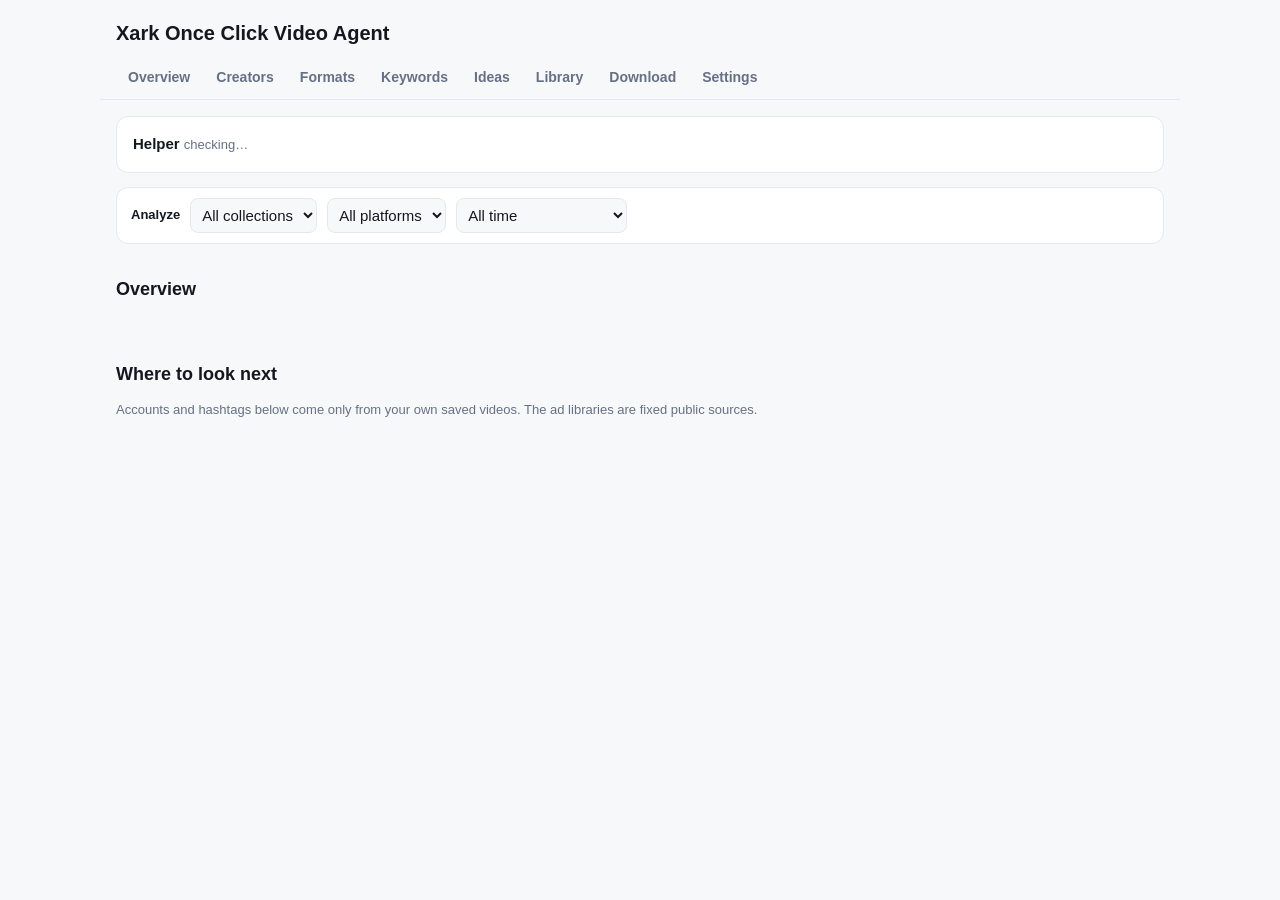
==== extension/dashboard.html @ dea4a5c9 "feat: local transcription and opening hooks (whisper.cpp) [mac] Co-Authored-By: WOZCODE <contact@wit" ====
<!doctype html>
<html lang="en">
<head>
<meta charset="utf-8">
<meta name="viewport" content="width=device-width, initial-scale=1">
<title>Xark Once Click Video Agent</title>
<link rel="stylesheet" href="dashboard.css">
</head>
<body>
<header>
  <div class="brand"><h1>Xark Once Click Video Agent</h1></div>
  <nav id="tabs">
    <a href="#overview">Overview</a><a href="#creators">Creators</a><a href="#formats">Formats</a><a href="#keywords">Keywords</a><a href="#ideas">Ideas</a>
    <a href="#library">Library</a><a href="#download">Download</a><a href="#settings">Settings</a>
  </nav>
</header>
<main>
  <section id="setup" class="card"></section>
  <section id="queue" class="card" hidden><h3>Downloading</h3><div id="jobs"></div></section>

  <div id="scope" class="scope row">
    <b>Analyze</b>
    <select id="scol"><option value="">All collections</option></select>
    <select id="splat"><option value="">All platforms</option></select>
    <select id="sdays"><option value="0">All time</option><option value="7">Saved in last 7 days</option><option value="30">Last 30 days</option><option value="90">Last 90 days</option></select>
    <span id="scount" class="note"></span>
  </div>

<div class="panel" data-tab="overview">
  <section>
    <h2>Overview</h2>
    <div id="kpis" class="kpis"></div>
    <ul id="headlines" class="headlines"></ul>
  </section>

  <section id="charts" class="grid"></section>

  <section>
    <h2>Where to look next</h2>
    <p class="note">Accounts and hashtags below come only from your own saved videos. The ad libraries are fixed public sources.</p>
    <div id="recs" class="grid"></div>
  </section>
</div>

<div class="panel" data-tab="creators" hidden>
  <section>
    <h2>Creators</h2>
    <p class="note">Every creator you saved, with the numbers of the videos you saved from them. Click a column to sort, a name to see their videos. “Lift” = their median views ÷ the median of everything in this view.</p>
    <div class="row"><input id="cq" class="grow" type="search" placeholder="Filter creators"></div>
    <div class="tablewrap"><table id="ctable" class="sortable"></table></div>
  </section>
</div>

<div class="panel" data-tab="formats" hidden>
  <section>
    <h2>Formats</h2>
    <p class="note">Content type is read from words in the title, caption and hashtags (for example “how to”, “vs”, “before and after”, “POV”, “#ad”). A video can have several. Lift above 1.0x means that format gets more views than your typical saved video.</p>
    <div id="fchart" class="card"></div>
    <div class="tablewrap" style="margin-top:14px"><table id="ftable" class="sortable"></table></div>
  </section>
</div>

<div class="panel" data-tab="keywords" hidden>
  <section>
    <h2>Keywords</h2>
    <p class="note">Words and hashtags that appear in 2 or more of your saved videos, with how those videos perform. Click a keyword to see its videos.</p>
    <div class="row"><input id="kq" class="grow" type="search" placeholder="Filter keywords"><label class="inline"><input type="checkbox" id="konlytags"> Hashtags only</label></div>
    <div id="kcloud" class="cloud"></div>
    <div class="tablewrap"><table id="ktable" class="sortable"></table></div>
  </section>
</div>

<div class="panel" data-tab="ideas" hidden>
  <section>
    <h2>Creative brief</h2>
    <p class="note">Built from the videos in the current Analyze view. Each line says what it is based on.</p>
    <div id="brief" class="grid"></div>
  </section>
  <section>
    <h2>AI assistant <span class="note">(optional, uses your own key)</span></h2>
    <div class="card">
      <p class="note">Optional. Uses your own Anthropic API key, stored only in this browser. When you press a button, a capped summary of your library (titles, creators, hashtags, first caption line, view and like counts) is sent to api.anthropic.com. Nothing is sent otherwise.</p>
      <div class="row"><input id="aikey" class="grow" type="password" placeholder="Anthropic API key (sk-ant-…)" autocomplete="off"><button id="aisave" class="ghost">Save key</button><button id="aiclear" class="ghost">Remove key</button></div>
      <div class="row"><button id="aibrief">Write 5 ad concepts</button><button id="airec" class="ghost">Recommend from my library</button><button id="aisort" class="ghost">Auto-sort unfiled videos into collections</button><span id="aiStatus" class="note"></span></div>
      <div id="aiOut"></div>
    </div>
  </section>
</div>

<div class="panel" data-tab="library" hidden>
  <section>
    <h2>Library <span id="count" class="note"></span></h2>
    <div class="row">
      <input id="q" class="grow" type="search" placeholder="Search title, creator, tags, notes">
      <select id="fcol"><option value="">All collections</option></select>
      <select id="fplat"><option value="">All platforms</option></select>
      <select id="fsort"><option value="new">Newest</option><option value="views">Most views</option><option value="like">Best like rate</option><option value="length">Longest</option></select>
    </div>
    <div class="row">
      <button id="newcol" class="ghost">+ New collection</button>
      <button id="delcol" class="ghost danger" hidden>Delete this collection</button>
      <button id="copy" class="ghost">Copy links in this view</button>
      <span class="note">Move ticked to</span><select id="mvcol"><option value="">(unfiled)</option></select><button id="mv" class="ghost">Move</button>
    </div>
    <div class="row">
      <button id="csv" class="ghost">Export CSV</button>
      <button id="json" class="ghost">Export JSON</button>
      <button id="tsv" class="ghost">Copy as table</button>
      <button id="xlsx" class="ghost">Download .xlsx</button>
      <button id="share" class="ghost">Share as HTML</button>
      <span id="exportMsg" class="note"></span>
      <button id="clear" class="ghost danger">Clear library</button>
    </div>
    <div class="tablewrap"><table id="table"></table></div>
    <h3>Recent errors</h3>
    <ul id="errors" class="errors"></ul>
  </section>
</div>

<div class="panel" data-tab="download" hidden>
  <section>
    <h2>Download</h2>
    <div class="card">
      <label for="urls">Paste video links (one per line, up to 200)</label>
      <textarea id="urls" rows="4" placeholder="https://www.tiktok.com/@user/video/123&#10;https://www.instagram.com/reel/abc/"></textarea>
      <div class="row">
        <label class="inline">Collection <select id="dcol"><option value="">(none)</option></select></label>
        <button id="go">Download all</button>

        <span id="goStatus" class="note"></span>
      </div>
    </div>
  </section>

  <section>
    <h2>Latest from a profile</h2>
    <div class="card">
      <label for="profile">Profile, channel or hashtag page</label>
      <div class="row">
        <input id="profile" class="grow" placeholder="https://www.tiktok.com/@username">
        <select id="plimit"><option>10</option><option selected>25</option><option>50</option><option>100</option></select>
        <button id="pgo">Download latest</button>
      </div>
      <span id="pStatus" class="note"></span>
    </div>
  </section>
</div>

<div class="panel" data-tab="settings" hidden>
  <section>
    <h2>Settings</h2>
    <div class="card settings">
      <label>Quality
        <select id="quality"><option value="best">Best</option><option value="1080">Up to 1080p</option><option value="audio">Audio only (mp3)</option></select>
      </label>
      <label>File names
        <select id="naming"><option value="creator-title-id">creator - title [id]</option><option value="creator-id">creator - id</option><option value="date-creator-id">date creator - id</option></select>
      </label>
      <label class="wide">Download folder <input id="folder" placeholder="default: ~/Downloads/OneClick (must be inside your home folder)"></label>
      <label><input type="checkbox" id="autoupd"> Update engine automatically (weekly, and once when a site starts refusing downloads)</label>
      <label><input type="checkbox" id="btns"> On TikTok, Instagram, YouTube and X: show a Save button, and a “+ Queue” button when you hover any video (asks for site access; reload open tabs after turning on)</label>
      <label><input type="checkbox" id="autotr"> Transcribe videos after download (needs whisper.cpp, runs on this computer)</label>
      <label><input type="checkbox" id="skipdup"> Skip videos already saved (batch and pasted links)</label>
      <label>Parallel downloads
        <select id="parallel"><option value="1">1</option><option value="2">2</option><option value="3">3</option></select>
      </label>
      <label>Wait between downloads
        <select id="waitsec"><option value="0">None</option><option value="2">2 seconds</option><option value="5">5 seconds</option></select>
      </label>
      <label>Skip videos longer than
        <select id="maxmin"><option value="0">Off</option><option value="1">1 minute</option><option value="3">3 minutes</option><option value="10">10 minutes</option></select>
      </label>
      <span id="setMsg" class="note"></span>
    </div>
  </section>
</div>
</main>
<script type="module" src="dashboard.js"></script>
</body>
</html>
---- extension/dashboard.css ----
:root {
  --bg: #f7f8fa; --card: #fff; --ink: #14171f; --mute: #667085; --line: #e4e7ec;
  --accent: #2563eb; --accent-2: #14b8a6; --warn: #d92d20; --ok: #12b76a;
}
@media (prefers-color-scheme: dark) {
  :root { --bg: #0e1116; --card: #161b22; --ink: #e8ebf0; --mute: #98a2b3; --line: #262d38; --accent: #60a5fa; --accent-2: #2dd4bf; }
}
* { box-sizing: border-box; }
body { margin: 0; background: var(--bg); color: var(--ink); font: 15px/1.5 -apple-system, "Segoe UI", Roboto, sans-serif; }
header, main { max-width: 1080px; margin: 0 auto; padding: 0 16px; }
header { padding-top: 32px; }
h1 { margin: 0; font-size: 26px; } h2 { margin: 32px 0 12px; font-size: 18px; } h3 { margin: 24px 0 8px; font-size: 15px; }
.sub, .note { color: var(--mute); margin: 4px 0 0; font-size: 13px; font-weight: 400; }
.card { background: var(--card); border: 1px solid var(--line); border-radius: 12px; padding: 16px; }
.grid { display: grid; grid-template-columns: repeat(auto-fit, minmax(300px, 1fr)); gap: 14px; }
.kpis { display: grid; grid-template-columns: repeat(auto-fit, minmax(150px, 1fr)); gap: 12px; }
.kpi { background: var(--card); border: 1px solid var(--line); border-radius: 12px; padding: 14px 16px; }
.kpi b { display: block; font-size: 28px; line-height: 1.1; } .kpi span { color: var(--mute); font-size: 13px; }
.headlines { margin: 14px 0 0; padding-left: 18px; } .headlines li { margin: 4px 0; }
.card h3 { margin: 0 0 10px; }
.bar { display: grid; grid-template-columns: minmax(70px, 34%) 1fr 36px; gap: 8px; align-items: center; margin: 6px 0; font-size: 13px; }
.bar .lab { overflow: hidden; text-overflow: ellipsis; white-space: nowrap; }
.bar .track { background: var(--line); border-radius: 6px; height: 12px; overflow: hidden; }
.bar .fill { background: var(--accent); height: 100%; border-radius: 6px; }
.bar:nth-child(even) .fill { background: var(--accent-2); }
.bar .val { text-align: right; color: var(--mute); }
.cols { display: flex; align-items: flex-end; gap: 4px; height: 110px; }
.cols div { flex: 1; background: var(--accent); border-radius: 4px 4px 0 0; min-height: 2px; position: relative; }
.colsx { display: flex; gap: 4px; font-size: 10px; color: var(--mute); } .colsx span { flex: 1; text-align: center; overflow: hidden; }
ul.list { list-style: none; margin: 0; padding: 0; } ul.list li { padding: 8px 0; border-top: 1px solid var(--line); font-size: 14px; }
ul.list li:first-child { border-top: 0; } ul.list small { display: block; color: var(--mute); }
a { color: var(--accent); text-decoration: none; } a:hover { text-decoration: underline; }
.chip { display: inline-block; margin: 2px 6px 2px 0; font-size: 12px; }
button, select, textarea { font: inherit; }
button { background: var(--accent); color: #fff; border: 0; border-radius: 8px; padding: 8px 14px; cursor: pointer; }
button.ghost { background: transparent; color: var(--ink); border: 1px solid var(--line); }
button.danger { color: var(--warn); }
textarea { width: 100%; margin: 8px 0; padding: 10px; border: 1px solid var(--line); border-radius: 8px; background: var(--bg); color: var(--ink); }
select { padding: 6px; border-radius: 8px; border: 1px solid var(--line); background: var(--card); color: var(--ink); }
.row { display: flex; gap: 10px; align-items: center; flex-wrap: wrap; margin: 8px 0; }
.tablewrap { overflow-x: auto; background: var(--card); border: 1px solid var(--line); border-radius: 12px; }
table { width: 100%; border-collapse: collapse; font-size: 13px; }
th, td { text-align: left; padding: 8px 10px; border-bottom: 1px solid var(--line); white-space: nowrap; max-width: 280px; overflow: hidden; text-overflow: ellipsis; }
th { color: var(--mute); font-weight: 500; }
.errors { color: var(--warn); font-size: 13px; padding-left: 18px; }
.ok { color: var(--ok); } .bad { color: var(--warn); } code { background: var(--bg); padding: 2px 6px; border-radius: 6px; font-size: 12px; word-break: break-all; }
.job { display: grid; grid-template-columns: 1fr 90px 44px; gap: 8px; align-items: center; font-size: 13px; margin: 6px 0; }
.job .u { overflow: hidden; text-overflow: ellipsis; white-space: nowrap; }
.job .track { background: var(--line); border-radius: 6px; height: 8px; overflow: hidden; } .job .fill { background: var(--accent); height: 100%; }
.job.done .fill { background: var(--ok); } .job.error .fill { background: var(--warn); }
.job .st { color: var(--mute); text-align: right; }
.settings { display: grid; grid-template-columns: repeat(auto-fit, minmax(220px, 1fr)); gap: 12px; align-items: end; }
.settings label { display: flex; flex-direction: column; gap: 4px; font-size: 13px; color: var(--mute); } .settings label:has(input[type=checkbox]) { flex-direction: row; align-items: center; color: var(--ink); }
.settings .wide { grid-column: 1 / -1; } .settings input:not([type=checkbox]) { padding: 8px; border-radius: 8px; border: 1px solid var(--line); background: var(--bg); color: var(--ink); font: inherit; }
.grow { flex: 1 1 280px; padding: 8px; border-radius: 8px; border: 1px solid var(--line); background: var(--bg); color: var(--ink); font: inherit; }
.empty { color: var(--mute); font-size: 13px; }
@media (max-width: 480px) { .bar { grid-template-columns: 70px 1fr 30px; } }
.inline { display: inline-flex; align-items: center; gap: 6px; font-size: 13px; color: var(--mute); }
select, .row select { padding: 7px; border-radius: 8px; border: 1px solid var(--line); background: var(--bg); color: var(--ink); font: inherit; }
#aiOut h4 { margin: 12px 0 4px; font-size: 13px; } #aiOut ul { margin: 0; padding-left: 18px; font-size: 13px; } #aiOut .sum { font-size: 14px; }
/* ---- tabs, scope, analysis tables ---- */
header { position: sticky; top: 0; z-index: 5; background: var(--bg); padding-top: 18px; border-bottom: 1px solid var(--line); }
header h1 { font-size: 20px; }
nav#tabs { display: flex; gap: 2px; overflow-x: auto; margin-top: 10px; scrollbar-width: none; }
nav#tabs a { padding: 9px 12px; color: var(--mute); font-weight: 600; font-size: 14px; border-bottom: 2px solid transparent; white-space: nowrap; text-decoration: none; }
nav#tabs a:hover { color: var(--ink); } nav#tabs a.on { color: var(--accent); border-bottom-color: var(--accent); }
main > #setup { margin-top: 16px; }
.scope { background: var(--card); border: 1px solid var(--line); border-radius: 12px; padding: 10px 14px; margin-top: 14px; position: sticky; top: 92px; z-index: 4; }
.scope b { font-size: 13px; }
table.sortable th { cursor: pointer; user-select: none; } table.sortable th.on { color: var(--accent); }
th.num, td.num { text-align: right; }
td small { display: block; color: var(--mute); font-size: 11px; }
.lift { display: inline-block; padding: 1px 7px; border-radius: 999px; background: var(--line); font-weight: 600; font-size: 12px; }
.lift.hi { background: rgba(18, 183, 106, .15); color: var(--ok); } .lift.lo { background: rgba(217, 45, 32, .12); color: var(--warn); }
.bar .fill.low { background: var(--mute) !important; }
.cloud { display: flex; flex-wrap: wrap; gap: 6px 12px; align-items: baseline; margin: 12px 0 14px; }
.cloud a { color: var(--ink); } .cloud a.hi { color: var(--ok); font-weight: 600; }
.concept h4 { margin: 0 0 6px; font-size: 15px; } .concept p { margin: 4px 0; font-size: 13px; } .concept ol { margin: 6px 0; padding-left: 18px; font-size: 13px; }
@media (max-width: 640px) { .scope { position: static; } }
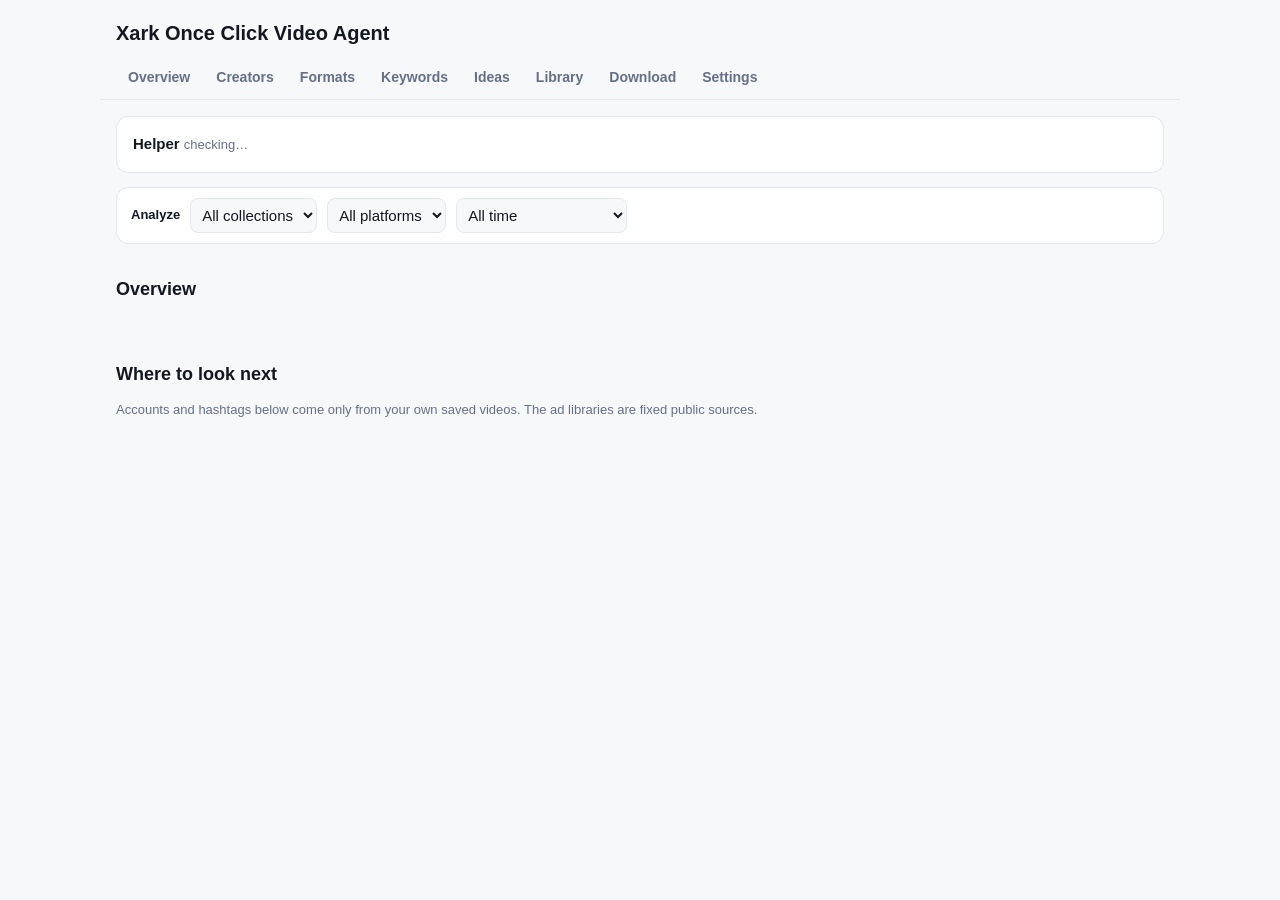
==== commit 17e400dd: "feat: winner signals, AI tags, script from reference, ad run length; v3.6.0 [mac] Co-Authored-By: WO" ====
--- a/extension/dashboard.html
+++ b/extension/dashboard.html
@@ -45,7 +45,7 @@
 <div class="panel" data-tab="creators" hidden>
   <section>
     <h2>Creators</h2>
-    <p class="note">Every creator you saved, with the numbers of the videos you saved from them. Click a column to sort, a name to see their videos. “Lift” = their median views ÷ the median of everything in this view.</p>
+    <p class="note">Every creator you saved, with the numbers of the videos you saved from them. Click a column to sort, a name to see their videos. “Lift” = their median views ÷ the median of everything in this view. Instagram hides views, so there it compares likes (marked “likes”).</p>
     <div class="row"><input id="cq" class="grow" type="search" placeholder="Filter creators"></div>
     <div class="tablewrap"><table id="ctable" class="sortable"></table></div>
   </section>
@@ -57,6 +57,13 @@
     <p class="note">Content type is read from words in the title, caption and hashtags (for example “how to”, “vs”, “before and after”, “POV”, “#ad”). A video can have several. Lift above 1.0x means that format gets more views than your typical saved video.</p>
     <div id="fchart" class="card"></div>
     <div class="tablewrap" style="margin-top:14px"><table id="ftable" class="sortable"></table></div>
+  </section>
+  <section>
+    <h2>AI tags <span class="note">(optional, uses your own key)</span></h2>
+    <p class="note">The model labels each video's hook type, angle, audience and emotion from its title, caption and transcript (transcribe videos first for better labels). Lift then shows which choices win in this view. Sends at most 40 untagged videos per click to api.anthropic.com.</p>
+    <div class="row"><button id="tagrun">Tag untagged videos</button><select id="tagdim"><option value="hook">Hook type</option><option value="angle">Angle</option><option value="audience">Audience</option><option value="emotion">Emotion</option></select><span id="tagStatus" class="note"></span></div>
+    <div id="tagchart" class="card"></div>
+    <div class="tablewrap" style="margin-top:14px"><table id="tagtable" class="sortable"></table></div>
   </section>
 </div>
 
@@ -94,7 +101,8 @@
       <input id="q" class="grow" type="search" placeholder="Search title, creator, tags, notes">
       <select id="fcol"><option value="">All collections</option></select>
       <select id="fplat"><option value="">All platforms</option></select>
-      <select id="fsort"><option value="new">Newest</option><option value="views">Most views</option><option value="like">Best like rate</option><option value="length">Longest</option></select>
+      <select id="fsrc"><option value="">All sources</option><option value="ads">Ads only</option><option value="organic">Organic only</option></select>
+      <select id="fsort"><option value="new">Newest</option><option value="views">Most views</option><option value="like">Best like rate</option><option value="length">Longest</option><option value="vph">Views per hour</option><option value="vscreator">Vs creator's typical</option><option value="run">Longest-running ad</option></select>
     </div>
     <div class="row">
       <button id="newcol" class="ghost">+ New collection</button>
@@ -112,6 +120,11 @@
       <button id="clear" class="ghost danger">Clear library</button>
     </div>
     <div class="tablewrap"><table id="table"></table></div>
+    <dialog id="scriptDlg"><form method="dialog" class="row"><b style="flex:1">Script like this</b><button class="ghost">Close</button></form>
+      <p class="note" id="scriptRef"></p>
+      <div class="row"><input id="scriptProduct" class="grow" placeholder="Your product, offer and audience (optional), e.g. 'Cosori air fryer, $20 off, busy parents'"><button id="scriptGo">Write script</button></div>
+      <p class="note">Sends this one video's title, caption, transcript, numbers and labels, plus your product line, to api.anthropic.com with your key.</p>
+      <div id="scriptOut"></div></dialog>
     <h3>Recent errors</h3>
     <ul id="errors" class="errors"></ul>
   </section>
@@ -160,6 +173,7 @@
       <label><input type="checkbox" id="autoupd"> Update engine automatically (weekly, and once when a site starts refusing downloads)</label>
       <label><input type="checkbox" id="btns"> On TikTok, Instagram, YouTube and X: show a Save button, and a “+ Queue” button when you hover any video (asks for site access; reload open tabs after turning on)</label>
       <label><input type="checkbox" id="autotr"> Transcribe videos after download (needs whisper.cpp, runs on this computer)</label>
+      <label><input type="checkbox" id="cover"> Also save the cover image (a .jpg next to each video)</label>
       <label><input type="checkbox" id="skipdup"> Skip videos already saved (batch and pasted links)</label>
       <label>Parallel downloads
         <select id="parallel"><option value="1">1</option><option value="2">2</option><option value="3">3</option></select>
--- a/extension/dashboard.css
+++ b/extension/dashboard.css
@@ -77,3 +77,10 @@
 .cloud a { color: var(--ink); } .cloud a.hi { color: var(--ok); font-weight: 600; }
 .concept h4 { margin: 0 0 6px; font-size: 15px; } .concept p { margin: 4px 0; font-size: 13px; } .concept ol { margin: 6px 0; padding-left: 18px; font-size: 13px; }
 @media (max-width: 640px) { .scope { position: static; } }
+
+.sig{display:inline-block;font-size:11px;padding:1px 6px;border-radius:999px;background:var(--line,#e2e8f0);margin:1px 2px 1px 0;white-space:nowrap}
+.sig.hi{background:#dcfce7;color:#166534}
+.tagline{display:block;color:var(--mute,#64748b);font-size:11px}
+dialog#scriptDlg{max-width:760px;width:calc(100vw - 32px);border:0;border-radius:14px;padding:18px;box-shadow:0 20px 60px rgba(0,0,0,.35);background:var(--card);color:var(--ink)}
+dialog#scriptDlg::backdrop{background:rgba(15,23,42,.45)}
+#scriptOut table{width:100%;border-collapse:collapse;margin:8px 0}#scriptOut td,#scriptOut th{border-bottom:1px solid var(--line,#e2e8f0);padding:6px;text-align:left;vertical-align:top;font-size:13px}
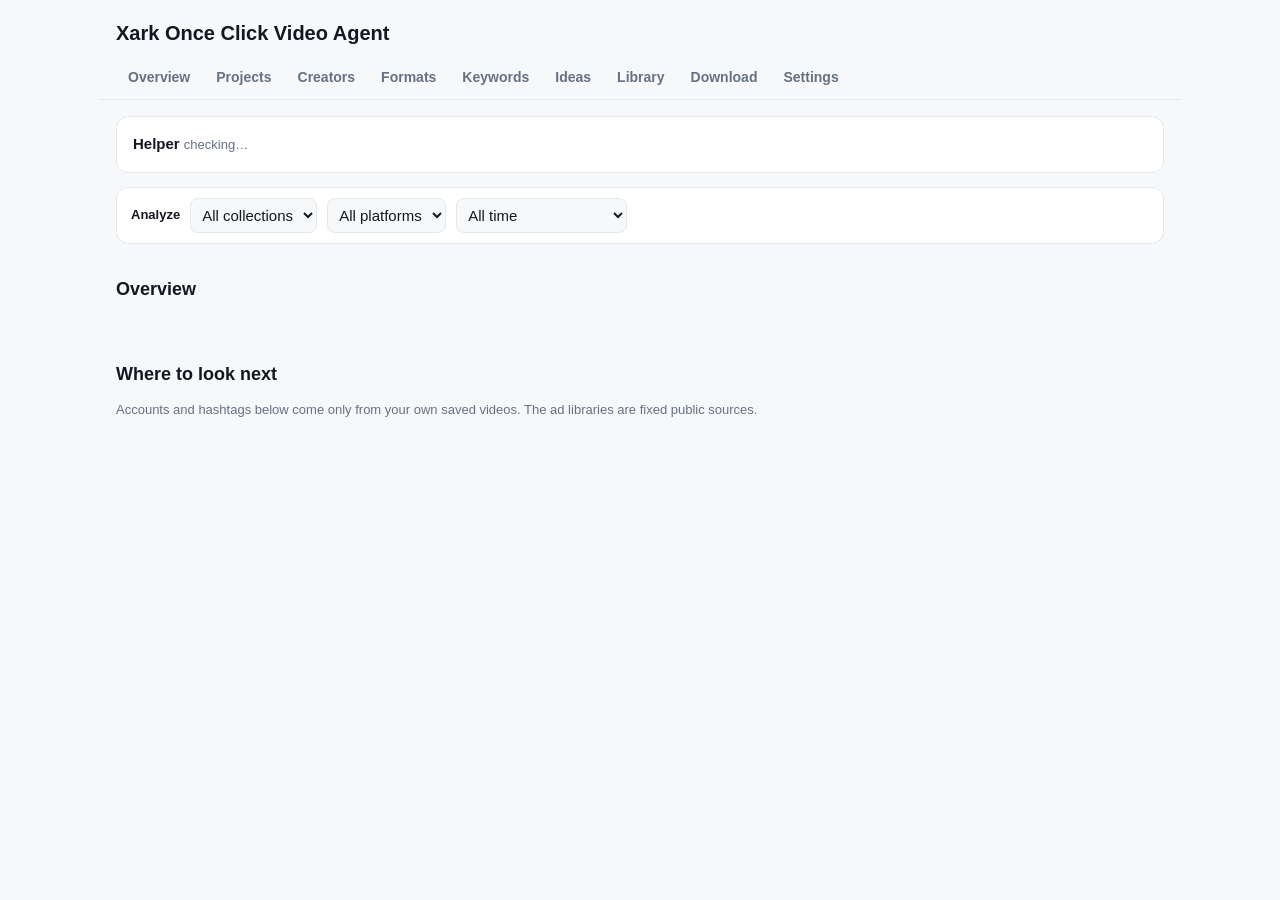
==== commit 67d1bfdd: "auto-sync: 10 files [Mac] Co-Authored-By: WOZCODE <contact@withwoz.com>" ====
--- a/extension/dashboard.html
+++ b/extension/dashboard.html
@@ -10,7 +10,7 @@
 <header>
   <div class="brand"><h1>Xark Once Click Video Agent</h1></div>
   <nav id="tabs">
-    <a href="#overview">Overview</a><a href="#creators">Creators</a><a href="#formats">Formats</a><a href="#keywords">Keywords</a><a href="#ideas">Ideas</a>
+    <a href="#overview">Overview</a><a href="#projects">Projects</a><a href="#creators">Creators</a><a href="#formats">Formats</a><a href="#keywords">Keywords</a><a href="#ideas">Ideas</a>
     <a href="#library">Library</a><a href="#download">Download</a><a href="#settings">Settings</a>
   </nav>
 </header>
@@ -42,6 +42,16 @@
   </section>
 </div>
 
+<div class="panel" data-tab="projects" hidden>
+  <section>
+    <h2>Research projects</h2>
+    <p class="note">A project is a set of saved videos for one product or question. For each project: accounts and videos to look at next, keywords and products, what to make more of, a remix clip bank and an AI plan. Pick a project in the Analyze bar (Collections menu) to see every other tab for just that project.</p>
+    <div class="row"><select id="pjsel"></select><button id="pjnew">+ New project</button><button id="pjedit" class="ghost">Rename / product</button><button id="pjdel" class="ghost danger">Delete project</button></div>
+    <div class="row"><span class="note">Add videos from</span><select id="pjaddcol"></select><button id="pjaddgo" class="ghost">Add to project</button><span class="note">or tick videos in the Library tab.</span><span id="pjMsg" class="note"></span></div>
+    <div id="pjbody"></div>
+  </section>
+</div>
+
 <div class="panel" data-tab="creators" hidden>
   <section>
     <h2>Creators</h2>
@@ -109,6 +119,7 @@
       <button id="delcol" class="ghost danger" hidden>Delete this collection</button>
       <button id="copy" class="ghost">Copy links in this view</button>
       <span class="note">Move ticked to</span><select id="mvcol"><option value="">(unfiled)</option></select><button id="mv" class="ghost">Move</button>
+      <span class="note">Add ticked to project</span><select id="mvproj"></select><button id="mvp" class="ghost">Add</button><span id="mvpMsg" class="note"></span>
     </div>
     <div class="row">
       <button id="csv" class="ghost">Export CSV</button>
--- a/extension/dashboard.css
+++ b/extension/dashboard.css
@@ -84,3 +84,6 @@
 dialog#scriptDlg{max-width:760px;width:calc(100vw - 32px);border:0;border-radius:14px;padding:18px;box-shadow:0 20px 60px rgba(0,0,0,.35);background:var(--card);color:var(--ink)}
 dialog#scriptDlg::backdrop{background:rgba(15,23,42,.45)}
 #scriptOut table{width:100%;border-collapse:collapse;margin:8px 0}#scriptOut td,#scriptOut th{border-bottom:1px solid var(--line,#e2e8f0);padding:6px;text-align:left;vertical-align:top;font-size:13px}
+.card.mode{border-color:var(--accent);margin-bottom:12px}
+#pjbody details{margin:8px 0}#pjbody td{max-width:360px}#pjbody .card ol{padding-left:18px;font-size:13px}
+#pjbody .concept ul{padding-left:18px;font-size:13px;margin:4px 0}
